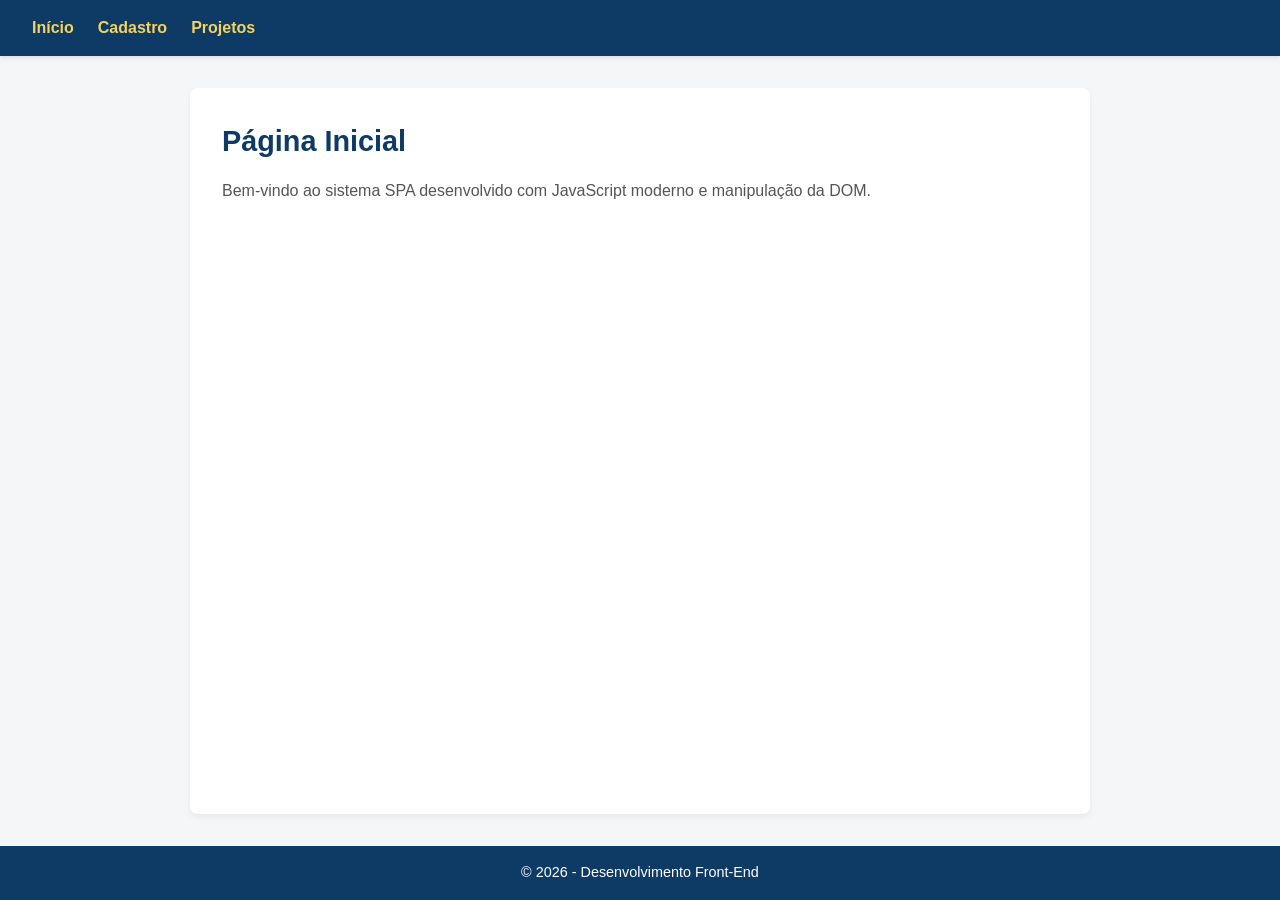
==== html/cadastro.html @ c168e3de "feat(projetos): adiciona grid responsivo com tres projetos de exemplo no historico" ====
<!DOCTYPE html>
<html lang="pt-BR">
<head>
  <meta charset="UTF-8">
  <meta name="viewport" content="width=device-width, initial-scale=1.0">
  <title>Cadastro - Experiência Prática Front-End</title>
  <link rel="stylesheet" href="../css/reset.css">
  <link rel="stylesheet" href="../css/style.css">
</head>
<body>
  <header>
    <nav>
      <ul>
        <li><a href="index.html#inicio">Início</a></li>
        <li><a href="cadastro.html">Cadastro</a></li>
        <li><a href="projetos.html">Projetos</a></li>
      </ul>
    </nav>
  </header>

  <!-- Container gerador de reatividade e persistência ao reabrir o navegador -->
  <main id="app">
    <div class="view-content">
      <h1>Registo de Utilizador</h1>
      <form id="form-cadastro">
        <label for="nome">Nome Completo:</label>
        <input type="text" id="nome" required placeholder="Digite o seu nome">
        
        <label for="email">E-mail:</label>
        <input type="email" id="email" required placeholder="Digite o seu e-mail">
        
        <button type="submit">Guardar Dados</button>
      </form>
    </div>
  </main>

  <footer>
    <p>&copy; 2026 - Desenvolvimento Front-End</p>
  </footer>

  <script type="module" src="../js/main.js"></script>
</body>
</html>
---- css/style.css ----
/* ==========================================
   STYLE CSS - Layout Principal e Componentes
   ========================================== */
body {
  display: flex;
  flex-direction: column;
  min-height: 100vh;
}

header {
  background-color: #0d3b66;
  color: #fff;
  padding: 1rem 2rem;
  box-shadow: 0 2px 4px rgba(0,0,0,0.1);
}

nav ul {
  display: flex;
  gap: 1.5rem;
}

nav a {
  color: #f4d35e;
  font-weight: bold;
  transition: color 0.2s;
}

nav a:hover {
  color: #fff;
}

main#app {
  flex: 1;
  max-width: 900px;
  width: 100%;
  margin: 2rem auto;
  padding: 2rem;
  background: #ffffff;
  border-radius: 8px;
  box-shadow: 0 4px 6px rgba(0,0,0,0.05);
}

.view-content h1 {
  color: #0d3b66;
  margin-bottom: 1rem;
  font-size: 1.8rem;
}

.view-content p {
  color: #555;
  margin-bottom: 1.5rem;
}

/* Formulário de Cadastro */
form {
  display: flex;
  flex-direction: column;
  gap: 1rem;
}

form label {
  font-weight: bold;
  color: #333;
}

form input {
  padding: 0.75rem;
  border: 1px solid #ccc;
  border-radius: 4px;
  width: 100%;
}

form button {
  background-color: #f4d35e;
  color: #0d3b66;
  padding: 0.75rem;
  font-weight: bold;
  border-radius: 4px;
  transition: background-color 0.2s;
  margin-top: 1rem;
}

form button:hover {
  background-color: #e0be48;
}

footer {
  text-align: center;
  padding: 1rem;
  background-color: #0d3b66;
  color: #fff;
  font-size: 0.9rem;
}

/* Grid de Projetos */
.projetos-grid {
  display: grid;
  grid-template-columns: repeat(auto-fit, minmax(250px, 1fr));
  gap: 1.5rem;
  margin-top: 1.5rem;
}

.projeto-card {
  background: #ffffff;
  border: 1px solid #e1e4e8;
  border-radius: 6px;
  padding: 1.5rem;
  box-shadow: 0 2px 4px rgba(0,0,0,0.02);
  transition: transform 0.2s;
}

.projeto-card:hover {
  transform: translateY(-3px);
  box-shadow: 0 4px 8px rgba(0,0,0,0.08);
}

.projeto-card h3 {
  color: #0d3b66;
  margin-bottom: 0.5srem;
  font-size: 1.2rem;
}

.projeto-card p {
  color: #666;
  font-size: 0.95rem;
  margin-bottom: 1rem;
}
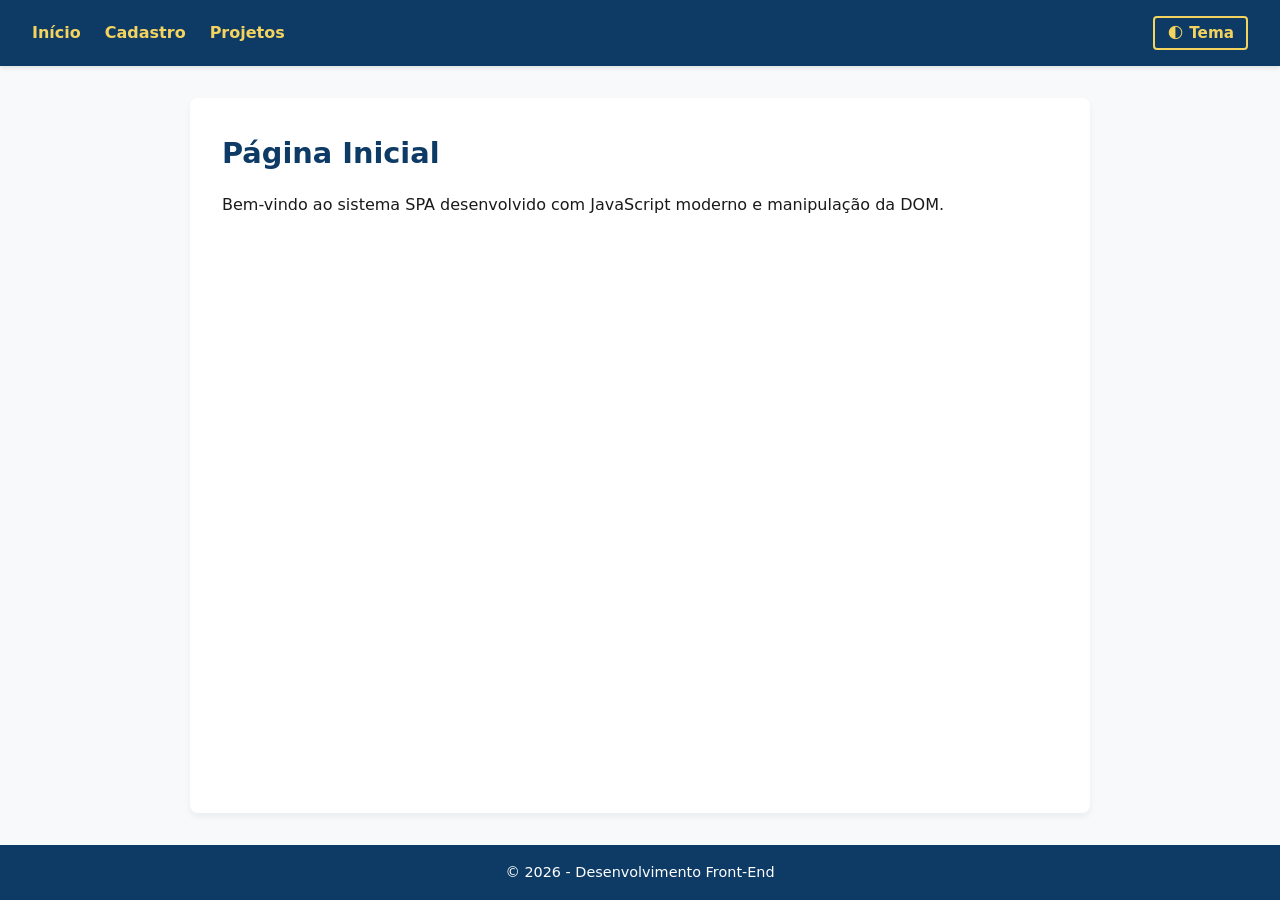
==== commit c15c3766: "feat(styles): atualizar o contraste WCAG AA com variáveis CSS e foco visível" ====
--- a/html/cadastro.html
+++ b/html/cadastro.html
@@ -8,14 +8,19 @@
   <link rel="stylesheet" href="../css/style.css">
 </head>
 <body>
-  <header>
-    <nav>
-      <ul>
-        <li><a href="index.html#inicio">Início</a></li>
+  <header role="banner">
+    <nav aria-label="Navegação Principal">
+        <ul>
+        <li><a href="index.html#inicio" aria-current="page">Início</a></li>
         <li><a href="cadastro.html">Cadastro</a></li>
         <li><a href="projetos.html">Projetos</a></li>
-      </ul>
+        </ul>
     </nav>
+    
+    <!-- Botão de Alternância de Tema Acessível -->
+    <button id="theme-toggle" class="theme-toggle-btn" aria-pressed="false" aria-label="Alternar entre modo claro e escuro">
+        🌓 <span aria-hidden="true">Tema</span>
+    </button>
   </header>
 
   <!-- Container gerador de reatividade e persistência ao reabrir o navegador -->
--- a/css/style.css
+++ b/css/style.css
@@ -1,31 +1,54 @@
 /* ==========================================
    STYLE CSS - Layout Principal e Componentes
    ========================================== */
+
+:root {
+  --primary-color: #0d3b66;
+  --text-color: #1a1a1a;
+  --bg-color: #f8f9fa;
+  --card-bg: #ffffff;
+  --focus-ring: #0056b3;
+  --border-color: #4a5568;
+}
+
 body {
   display: flex;
   flex-direction: column;
   min-height: 100vh;
+  background-color: var(--bg-color);
+  color: var(--text-color);
+  font-family: system-ui, -apple-system, BlinkMacSystemFont, 'Segoe UI', Roboto, sans-serif;
+  line-height: 1.6;
 }
 
 header {
-  background-color: #0d3b66;
+  background-color: var(--primary-color);
   color: #fff;
   padding: 1rem 2rem;
   box-shadow: 0 2px 4px rgba(0,0,0,0.1);
+  display: flex;
+  justify-content: space-between;
+  align-items: center;
+  flex-wrap: wrap;
+  gap: 1rem;
 }
 
 nav ul {
   display: flex;
   gap: 1.5rem;
+  list-style: none;
+  padding: 0;
+  margin: 0;
 }
 
 nav a {
   color: #f4d35e;
   font-weight: bold;
+  text-decoration: none;
   transition: color 0.2s;
 }
 
-nav a:hover {
+nav a:hover, nav a:focus {
   color: #fff;
 }
 
@@ -35,19 +58,19 @@
   width: 100%;
   margin: 2rem auto;
   padding: 2rem;
-  background: #ffffff;
+  background: var(--card-bg);
   border-radius: 8px;
   box-shadow: 0 4px 6px rgba(0,0,0,0.05);
 }
 
 .view-content h1 {
-  color: #0d3b66;
+  color: var(--primary-color);
   margin-bottom: 1rem;
   font-size: 1.8rem;
 }
 
 .view-content p {
-  color: #555;
+  color: var(--text-color);
   margin-bottom: 1.5rem;
 }
 
@@ -60,14 +83,16 @@
 
 form label {
   font-weight: bold;
-  color: #333;
+  color: var(--text-color);
 }
 
 form input {
   padding: 0.75rem;
-  border: 1px solid #ccc;
+  border: 1px solid var(--border-color);
   border-radius: 4px;
   width: 100%;
+  background: var(--card-bg);
+  color: var(--text-color);
 }
 
 form button {
@@ -76,6 +101,8 @@
   padding: 0.75rem;
   font-weight: bold;
   border-radius: 4px;
+  border: none;
+  cursor: pointer;
   transition: background-color 0.2s;
   margin-top: 1rem;
 }
@@ -87,7 +114,7 @@
 footer {
   text-align: center;
   padding: 1rem;
-  background-color: #0d3b66;
+  background-color: var(--primary-color);
   color: #fff;
   font-size: 0.9rem;
 }
@@ -98,11 +125,13 @@
   grid-template-columns: repeat(auto-fit, minmax(250px, 1fr));
   gap: 1.5rem;
   margin-top: 1.5rem;
+  list-style: none;
+  padding: 0;
 }
 
 .projeto-card {
-  background: #ffffff;
-  border: 1px solid #e1e4e8;
+  background: var(--card-bg);
+  border: 1px solid var(--border-color);
   border-radius: 6px;
   padding: 1.5rem;
   box-shadow: 0 2px 4px rgba(0,0,0,0.02);
@@ -115,13 +144,54 @@
 }
 
 .projeto-card h3 {
-  color: #0d3b66;
-  margin-bottom: 0.5srem;
+  color: var(--primary-color);
+  margin-bottom: 0.5rem;
   font-size: 1.2rem;
 }
 
 .projeto-card p {
-  color: #666;
+  color: var(--text-color);
   font-size: 0.95rem;
   margin-bottom: 1rem;
+}
+
+/* ==========================================================================
+   Modo Escuro / Alto Contraste (Dark Theme)
+   ========================================================================== */
+
+[data-theme="dark"] {
+  --primary-color: #4da8da;
+  --text-color: #f1f1f1;
+  --bg-color: #121212;
+  --card-bg: #1e1e1e;
+  --focus-ring: #64b5f6;
+  --border-color: #757575;
+}
+
+/* Botão de Alternância de Tema (Canto Superior Direito) */
+.theme-toggle-btn {
+  background: transparent;
+  border: 2px solid #f4d35e;
+  color: #f4d35e;
+  padding: 6px 12px;
+  border-radius: 4px;
+  cursor: pointer;
+  font-size: 0.95rem;
+  font-weight: bold;
+  display: inline-flex;
+  align-items: center;
+  gap: 6px;
+  transition: background-color 0.2s, color 0.2s;
+}
+
+.theme-toggle-btn:hover {
+  background-color: #f4d35e;
+  color: #0d3b66;
+}
+
+/* Indicadores de Foco Acessíveis (:focus-visible) */
+:focus-visible {
+  outline: 3px solid var(--focus-ring);
+  outline-offset: 3px;
+  border-radius: 2px;
 }
